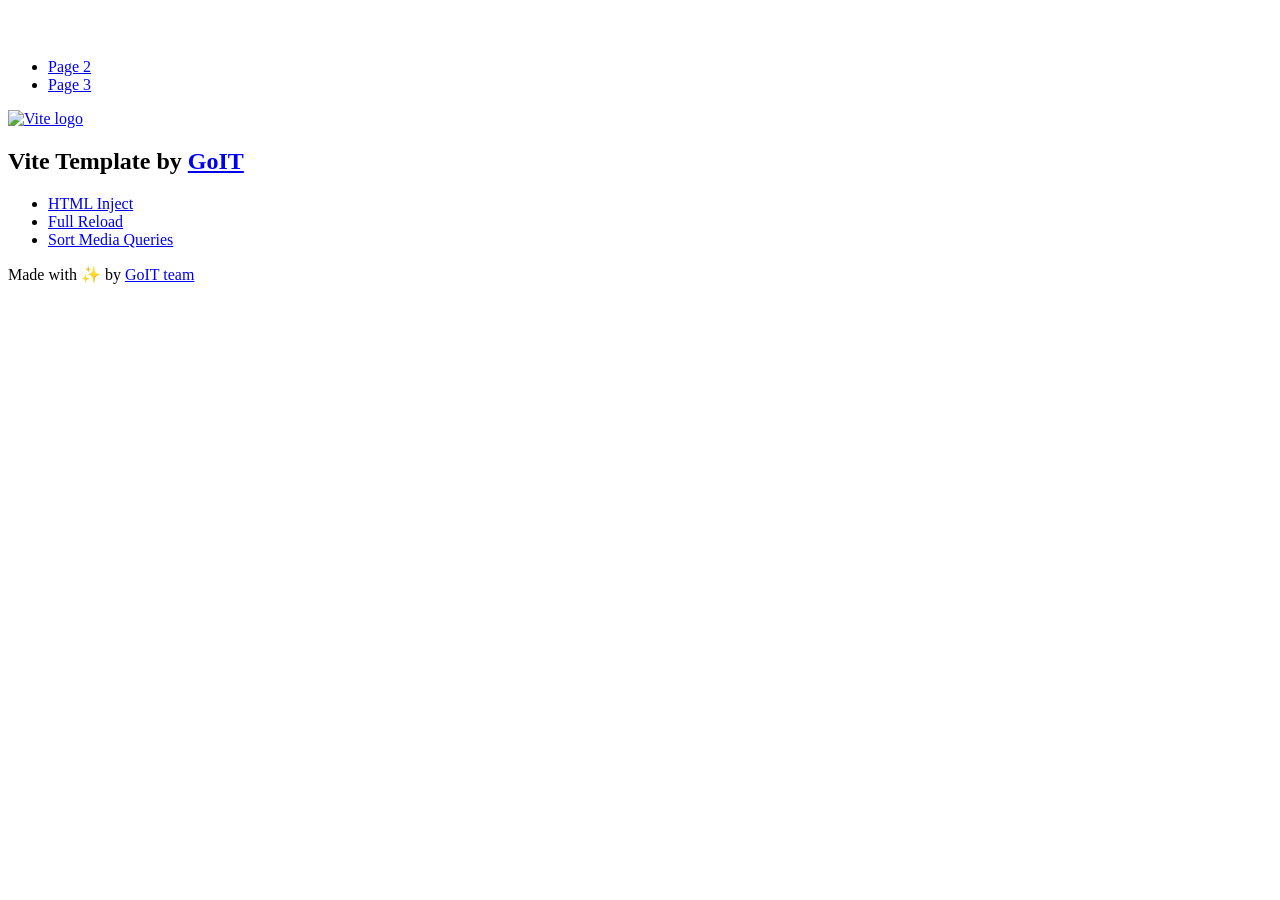
==== index.html @ 87643aa9 "Deploying to gh-pages from @ KatarginaKate/goit-js-hw-11@209d6a6dc58a2bfc67e38fb1ffdc3649721b5adb 🚀" ====
<!DOCTYPE html>
<html lang="en">
  <head>
    <meta charset="UTF-8" />
    <link rel="icon" type="image/svg+xml" href="/goit-js-hw-11/favicon.svg" />
    <meta name="viewport" content="width=device-width, initial-scale=1.0" />
    <title>Vanilla App Template</title>
    <script type="module" crossorigin src="/goit-js-hw-11/index.js"></script>
    <link rel="stylesheet" crossorigin href="/goit-js-hw-11/assets/styles-DvPDDfy5.css">
  </head>
  <body>
    <header class="header">
  <div class="container">
    <nav class="nav">
      <a class="nav-logo" href="./index.html" aria-label="Site logo">
        <svg class="nav-logo-icon" width="100" height="30">
          <use href="/goit-js-hw-11/assets/sprite-E8vg0sBb.svg#logo"></use>
        </svg>
      </a>
      <ul class="nav-list">
        <li class="nav-item">
          <a class="nav-link {=$highlight-act}" href="./page-2.html">Page 2</a>
        </li>
        <li class="nav-item">
          <a class="nav-link {=$highlight-curr}" href="./page-3.html">Page 3</a>
        </li>
      </ul>
    </nav>
  </div>
</header>


    <main>
      <!-- Loads the specified .html file -->
      <section class="vite-promo">
  <div class="container">
    <div class="vite-promo-thumb">
      <a
        class="vite-promo-link"
        href="https://vitejs.dev/"
        target="_blank"
        rel="noopener noreferrer"
        aria-label="Link to Vite official website"
        title="Vite.js  build tool"
      >
        <!-- Path to images as from index.html file -->
        <img
          class="pic"
          src="/goit-js-hw-11/assets/vite-logo-9o_aqrTe.png"
          alt="Vite logo"
          width="640"
          height="640"
        />
      </a>
    </div>
    <h1 class="main-title">
      <span class="main-title-gradient">Vite</span>
      Template by
      <a
        class="main-title-link"
        href="https://github.com/goitacademy/vanilla-app-template"
        target="_blank"
        rel="noopener noreferrer"
      >
        GoIT
      </a>
    </h1>
  </div>
</section>

      <article class="badges">
  <div class="container">
    <ul class="badges-list">
      <li class="badges-item">
        <a
          class="badges-link"
          href="https://www.npmjs.com/package/vite-plugin-html-inject"
          target="_blank"
          rel="noopener noreferrer"
        >
          HTML Inject
        </a>
      </li>
      <li class="badges-item">
        <a
          class="badges-link"
          href="https://www.npmjs.com/package/vite-plugin-full-reload"
          target="_blank"
          rel="noopener noreferrer"
        >
          Full Reload
        </a>
      </li>
      <li class="badges-item">
        <a
          class="badges-link"
          href="https://www.npmjs.com/package/postcss-sort-media-queries"
          target="_blank"
          rel="noopener noreferrer"
        >
          Sort Media Queries
        </a>
      </li>
    </ul>
  </div>
</article>

    </main>

    <footer class="footer">
  <div class="container">
    <p class="footer-desc">
      Made with ✨ by
      <a
        class="footer-link"
        href="https://goit.global/ua/"
        target="_blank"
        rel="noopener noreferrer"
      >
        GoIT team
      </a>
    </p>
  </div>
</footer>


  </body>
</html>
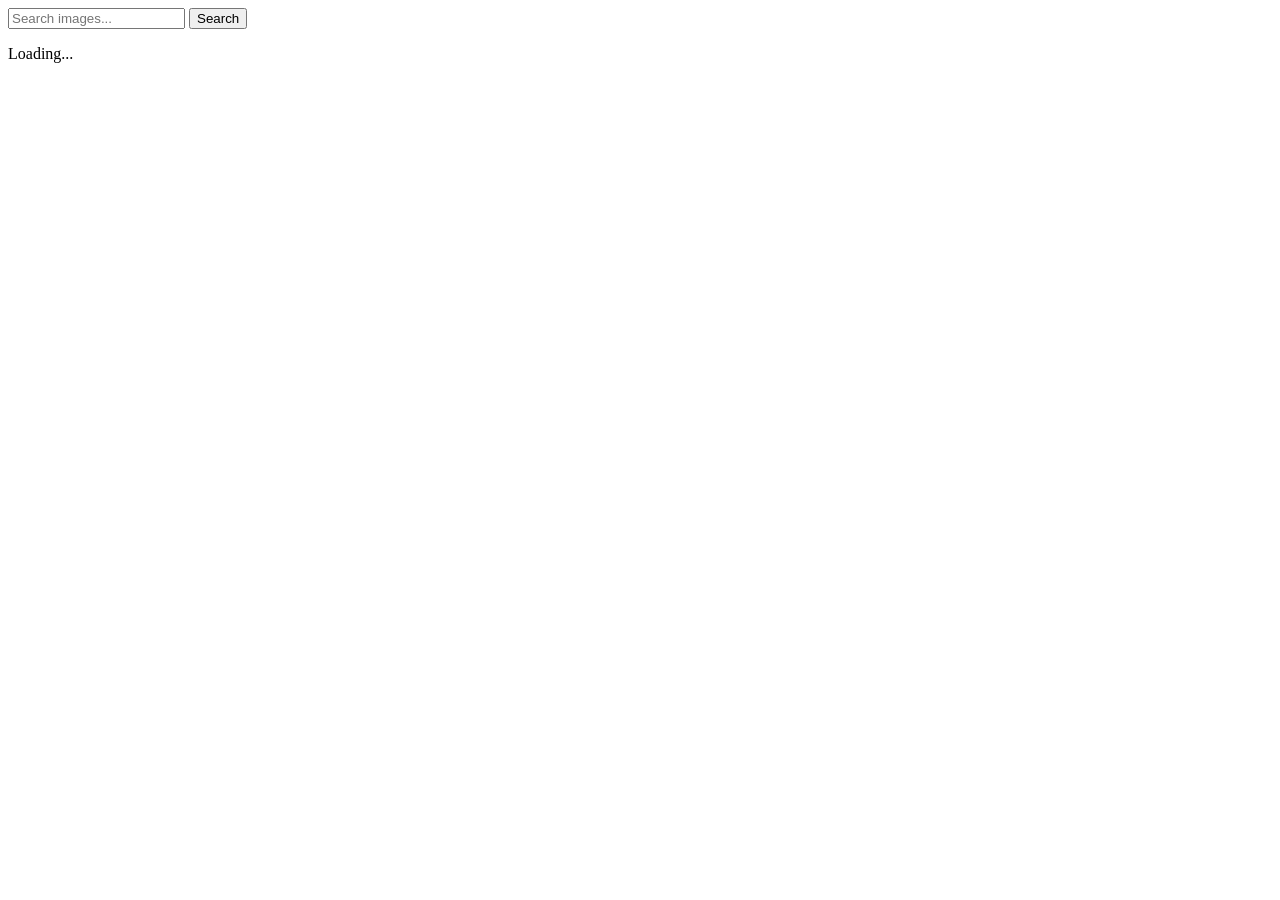
==== commit 7d9d4f2a: "Deploying to gh-pages from @ KatarginaKate/goit-js-hw-11@46fa900c7b1732c9630f3364c85ecb898869b9f3 🚀" ====
--- a/index.html
+++ b/index.html
@@ -1,128 +1,31 @@
-<!DOCTYPE html>
+<!doctype html>
 <html lang="en">
   <head>
     <meta charset="UTF-8" />
-    <link rel="icon" type="image/svg+xml" href="/goit-js-hw-11/favicon.svg" />
+    <link rel="icon" type="image/svg+xml" href="/favicon.svg" />
     <meta name="viewport" content="width=device-width, initial-scale=1.0" />
     <title>Vanilla App Template</title>
     <script type="module" crossorigin src="/goit-js-hw-11/index.js"></script>
-    <link rel="stylesheet" crossorigin href="/goit-js-hw-11/assets/styles-DvPDDfy5.css">
+    <link rel="modulepreload" crossorigin href="/goit-js-hw-11/assets/vendor-BLkLXWwN.js">
+    <link rel="stylesheet" crossorigin href="/goit-js-hw-11/assets/vendor-CX4EDM7x.css">
+    <link rel="stylesheet" crossorigin href="/goit-js-hw-11/assets/index-CtqVrOd1.css">
   </head>
   <body>
-    <header class="header">
-  <div class="container">
-    <nav class="nav">
-      <a class="nav-logo" href="./index.html" aria-label="Site logo">
-        <svg class="nav-logo-icon" width="100" height="30">
-          <use href="/goit-js-hw-11/assets/sprite-E8vg0sBb.svg#logo"></use>
-        </svg>
-      </a>
-      <ul class="nav-list">
-        <li class="nav-item">
-          <a class="nav-link {=$highlight-act}" href="./page-2.html">Page 2</a>
-        </li>
-        <li class="nav-item">
-          <a class="nav-link {=$highlight-curr}" href="./page-3.html">Page 3</a>
-        </li>
-      </ul>
-    </nav>
-  </div>
-</header>
+    <main>
+      <form class="form">
+        <label>
+          <input
+            type="text"
+            name="search-text"
+            placeholder="Search images..."
+            required
+          />
+        </label>
+        <button type="submit">Search</button>
+      </form>
 
-
-    <main>
-      <!-- Loads the specified .html file -->
-      <section class="vite-promo">
-  <div class="container">
-    <div class="vite-promo-thumb">
-      <a
-        class="vite-promo-link"
-        href="https://vitejs.dev/"
-        target="_blank"
-        rel="noopener noreferrer"
-        aria-label="Link to Vite official website"
-        title="Vite.js  build tool"
-      >
-        <!-- Path to images as from index.html file -->
-        <img
-          class="pic"
-          src="/goit-js-hw-11/assets/vite-logo-9o_aqrTe.png"
-          alt="Vite logo"
-          width="640"
-          height="640"
-        />
-      </a>
-    </div>
-    <h1 class="main-title">
-      <span class="main-title-gradient">Vite</span>
-      Template by
-      <a
-        class="main-title-link"
-        href="https://github.com/goitacademy/vanilla-app-template"
-        target="_blank"
-        rel="noopener noreferrer"
-      >
-        GoIT
-      </a>
-    </h1>
-  </div>
-</section>
-
-      <article class="badges">
-  <div class="container">
-    <ul class="badges-list">
-      <li class="badges-item">
-        <a
-          class="badges-link"
-          href="https://www.npmjs.com/package/vite-plugin-html-inject"
-          target="_blank"
-          rel="noopener noreferrer"
-        >
-          HTML Inject
-        </a>
-      </li>
-      <li class="badges-item">
-        <a
-          class="badges-link"
-          href="https://www.npmjs.com/package/vite-plugin-full-reload"
-          target="_blank"
-          rel="noopener noreferrer"
-        >
-          Full Reload
-        </a>
-      </li>
-      <li class="badges-item">
-        <a
-          class="badges-link"
-          href="https://www.npmjs.com/package/postcss-sort-media-queries"
-          target="_blank"
-          rel="noopener noreferrer"
-        >
-          Sort Media Queries
-        </a>
-      </li>
-    </ul>
-  </div>
-</article>
-
+      <ul class="gallery"></ul>
     </main>
-
-    <footer class="footer">
-  <div class="container">
-    <p class="footer-desc">
-      Made with ✨ by
-      <a
-        class="footer-link"
-        href="https://goit.global/ua/"
-        target="_blank"
-        rel="noopener noreferrer"
-      >
-        GoIT team
-      </a>
-    </p>
-  </div>
-</footer>
-
-
+    <div class="loader is-hidden">Loading...</div>
   </body>
 </html>
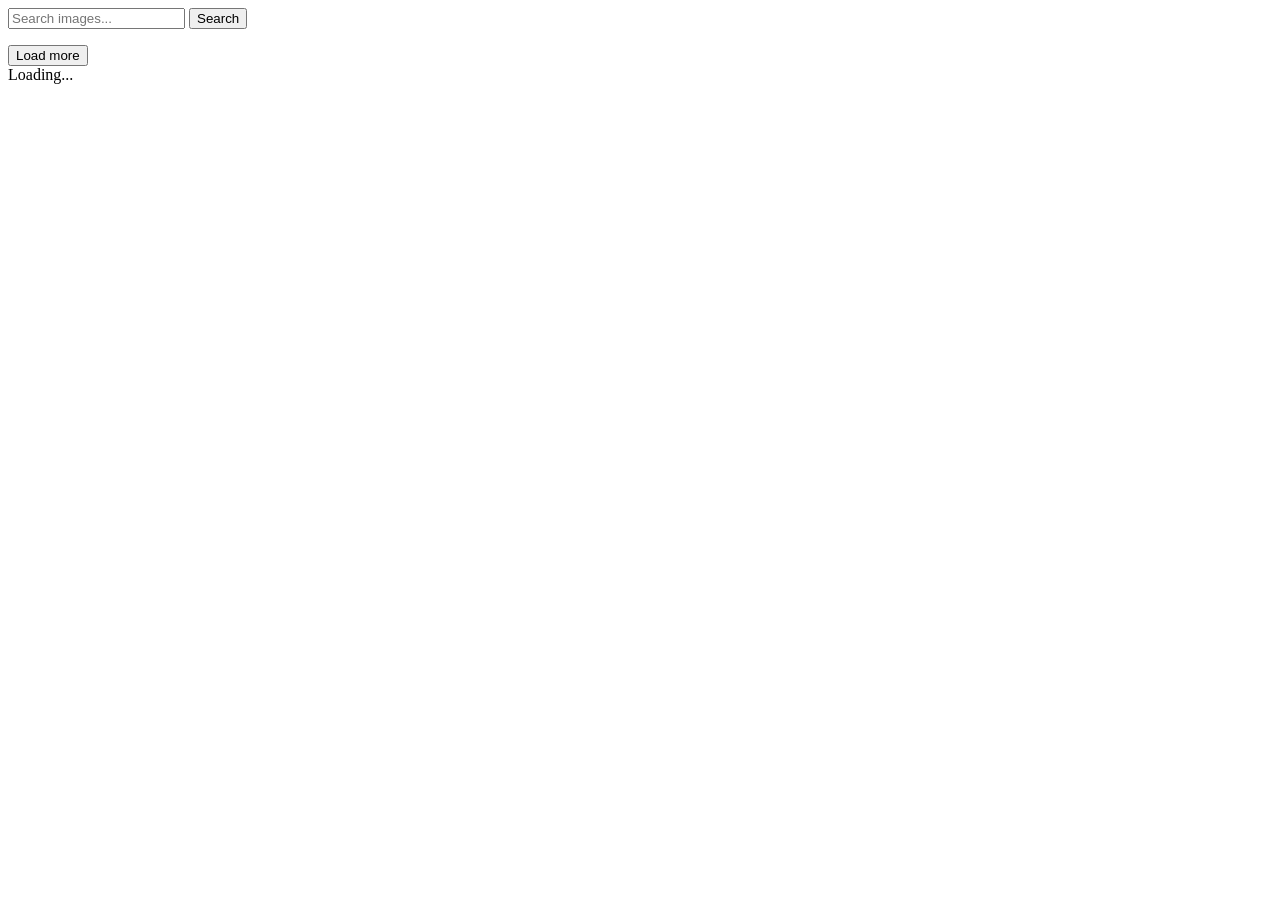
==== commit c38ba520: "Deploying to gh-pages from @ KatarginaKate/goit-js-hw-12@b23371bb421da5c643a0c119ea91ad1d79fe3b2f 🚀" ====
--- a/index.html
+++ b/index.html
@@ -5,10 +5,10 @@
     <link rel="icon" type="image/svg+xml" href="/favicon.svg" />
     <meta name="viewport" content="width=device-width, initial-scale=1.0" />
     <title>Vanilla App Template</title>
-    <script type="module" crossorigin src="/goit-js-hw-11/index.js"></script>
-    <link rel="modulepreload" crossorigin href="/goit-js-hw-11/assets/vendor-BLkLXWwN.js">
-    <link rel="stylesheet" crossorigin href="/goit-js-hw-11/assets/vendor-CX4EDM7x.css">
-    <link rel="stylesheet" crossorigin href="/goit-js-hw-11/assets/index-CtqVrOd1.css">
+    <script type="module" crossorigin src="/goit-js-hw-12/index.js"></script>
+    <link rel="modulepreload" crossorigin href="/goit-js-hw-12/assets/vendor-BLkLXWwN.js">
+    <link rel="stylesheet" crossorigin href="/goit-js-hw-12/assets/vendor-CX4EDM7x.css">
+    <link rel="stylesheet" crossorigin href="/goit-js-hw-12/assets/index-DpSQRGps.css">
   </head>
   <body>
     <main>
@@ -25,6 +25,7 @@
       </form>
 
       <ul class="gallery"></ul>
+      <button class="btn-load-more is-hidden" type="submit">Load more</button>
     </main>
     <div class="loader is-hidden">Loading...</div>
   </body>
